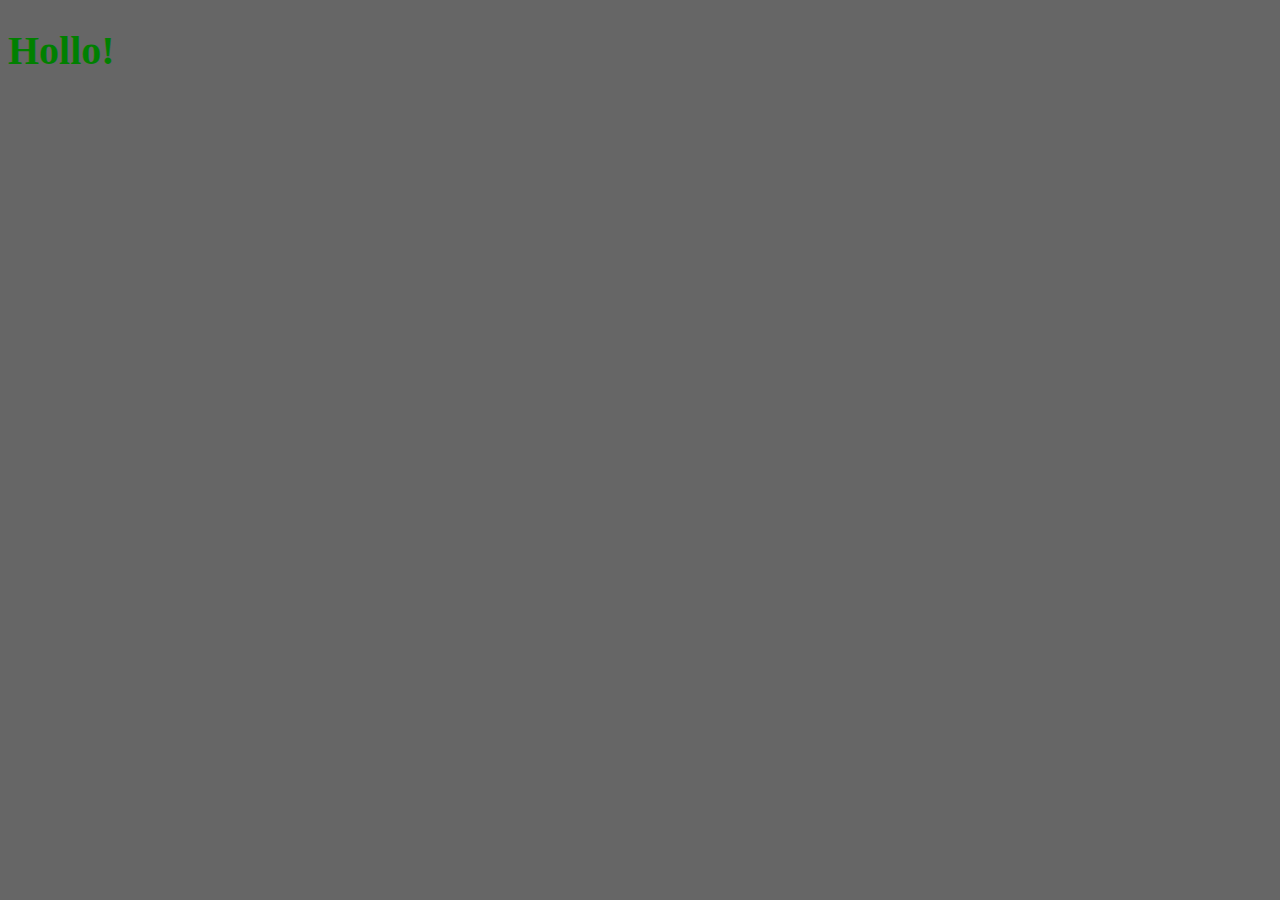
==== index.html @ 7b22f297 "hello vscode" ====
<!DOCTYPE html>
<html lang="en">

<head>
    <meta charset="UTF-8">
    <meta name="viewport" content="width=device-width, initial-scale=1.0">
    <link rel="stylesheet" href="css/style.css">
    <title>Hello VSCode</title>
</head>

<body>
    <h1>Hollo!</h1>
</body>

</html>
---- css/style.css ----
body {
  font-size: 20px;
  background-color: #666;
}

body div {
  font-size: 10px;
}

h1 {
  color: green;
}
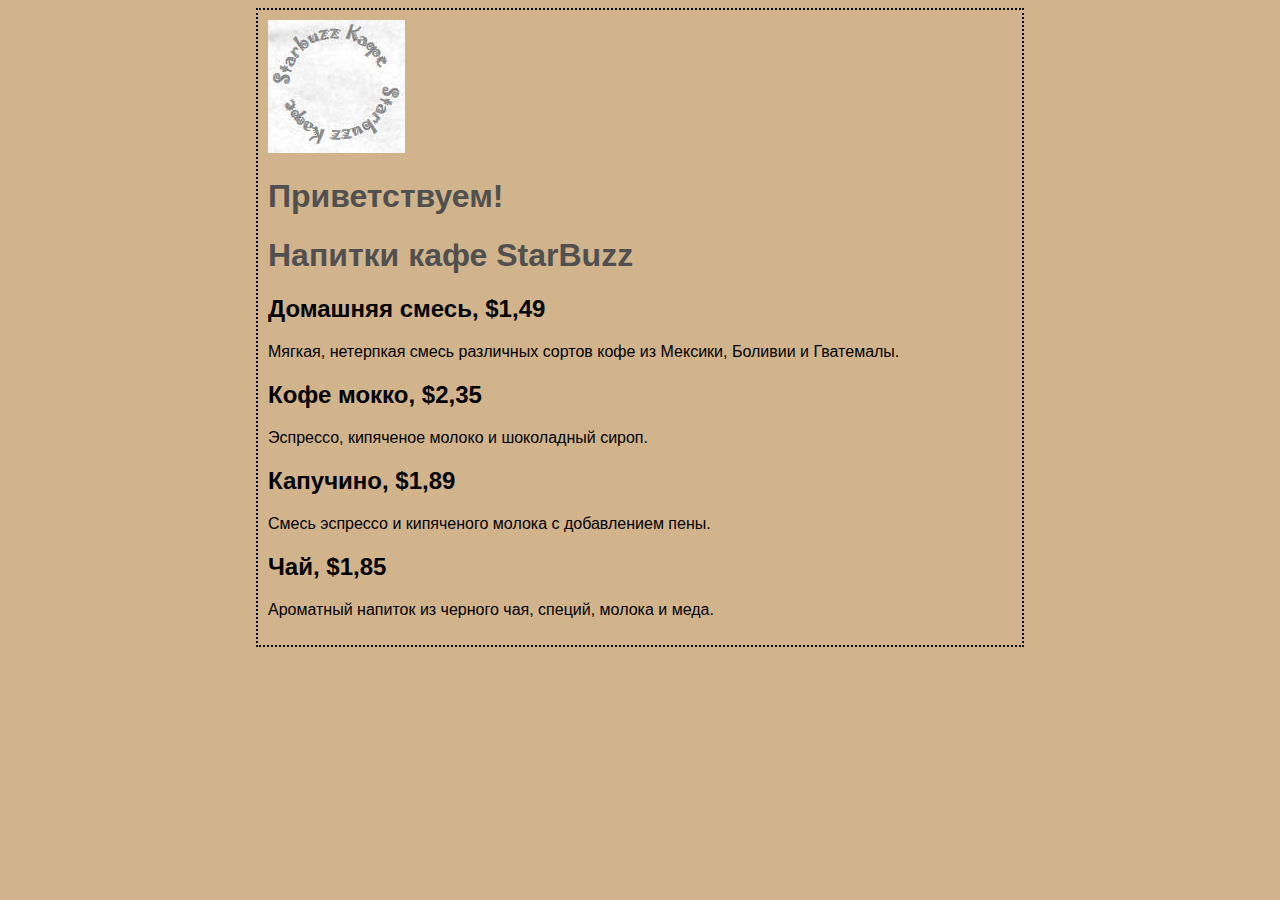
==== commit 030db536: "cafe StarBuzz #1" ====
--- a/index.html
+++ b/index.html
@@ -5,11 +5,41 @@
     <meta charset="UTF-8">
     <meta name="viewport" content="width=device-width, initial-scale=1.0">
     <link rel="stylesheet" href="css/style.css">
-    <title>Hello VSCode</title>
+    <title>StarBuzz</title>
 </head>
 
 <body>
-    <h1>Hollo!</h1>
+    <div class="logo">
+        <div class="logo"><img src="image/logo_StarBuzz.jpg" alt=""></div>
+        <h1>Приветствуем!</h1>
+    </div>
+    <div class="menuList">
+        <h1>Напитки кафе StarBuzz</h1>
+        <div class="menuList__product">
+            <h2>Домашняя смесь, $1,49</h2>
+            <p>
+                Мягкая, нетерпкая смесь различных сортов кофе из Мексики, Боливии и Гватемалы.
+            </p>
+        </div>
+        <div class="menuList__product">
+            <h2>Кофе мокко, $2,35</h2>
+            <p>
+                Эспрессо, кипяченое молоко и шоколадный сироп.
+            </p>
+        </div>
+        <div class="menuList__product">
+            <h2>Капучино, $1,89</h2>
+            <p>
+                Смесь эспрессо и кипяченого молока с добавлением пены.
+            </p>
+        </div>
+        <div class="menuList__product">
+            <h2>Чай, $1,85</h2>
+            <p>
+                Ароматный напиток из черного чая, специй, молока и меда.
+            </p>
+        </div>
+    </div>
 </body>
 
 </html>--- a/css/style.css
+++ b/css/style.css
@@ -1,12 +1,12 @@
 body {
-  font-size: 20px;
-  background-color: #666;
-}
-
-body div {
-  font-size: 10px;
+  background-color: #d2b48c;
+  border: 2px dotted black;
+  padding: 10px;
+  font-family: sans-serif;
+  margin-left: 20%;
+  margin-right: 20%;
 }
 
 h1 {
-  color: green;
+  color: #505050;
 }
